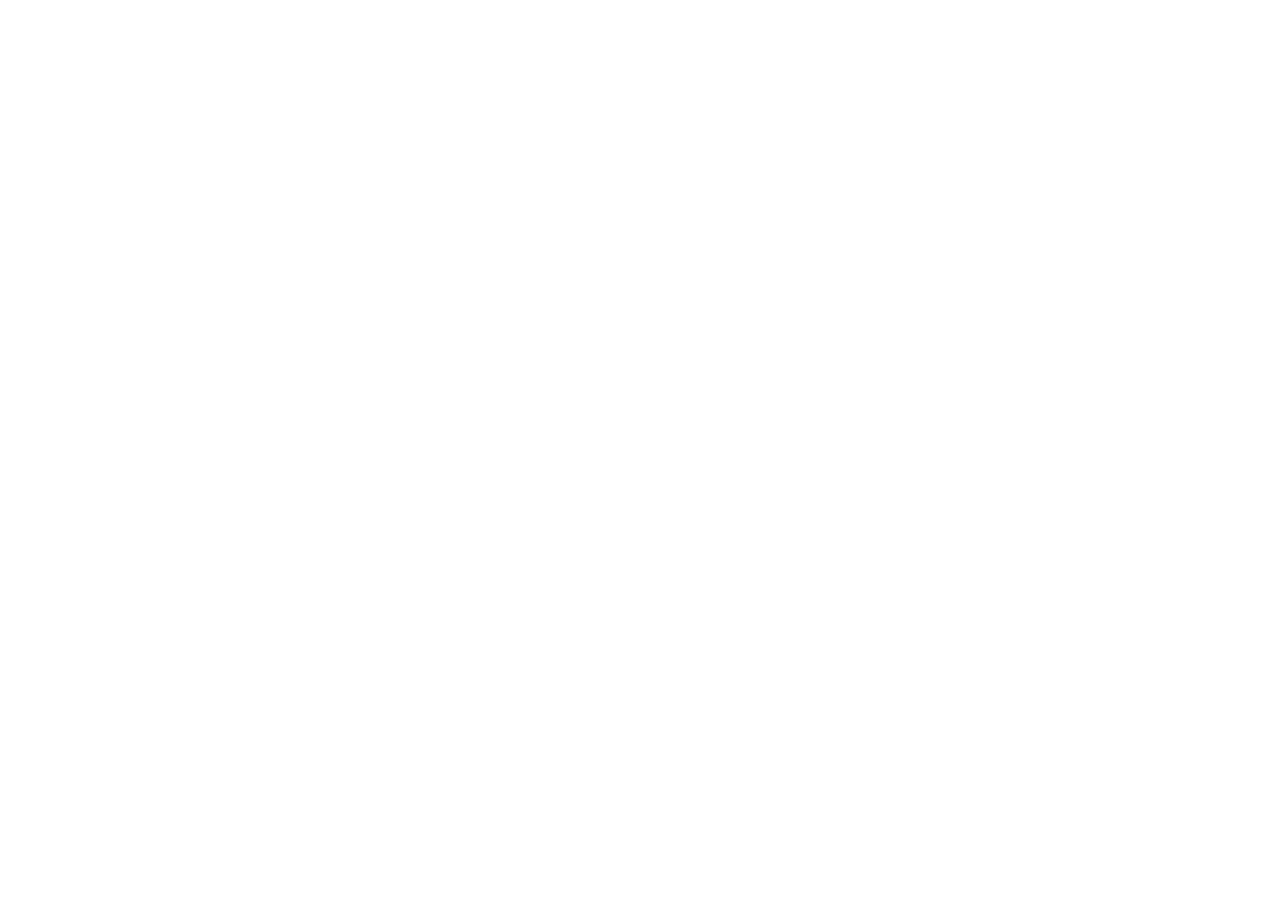
==== index.html @ 0bb7a2aa "first commit" ====
<!DOCTYPE html>
<html>
    <head>
        <link rel="stylesheet" href="style.css">
    </head>
    <body>
        <header class="header">
            <div class="navbar">
                <a href="" class="logo-link" data-navigo></a>
                <nav>
                </nav>
            </div>
        </header>
        
        <div class="content"></div>
        <script src="//unpkg.com/navigo"></script>
        <script src="index.js" type="module"></script>
    </body>
</html>
---- style.css ----
a {
  display: block;
}

.flex {
  display: flex;
}

.space-between {
  justify-content: space-between;
}

.w100 {
  width: 100%;
}

.ta-left {
  text-align: left;
}

.ta-center {
  text-align: center;
}

.ta-right {
  text-align: right;
}
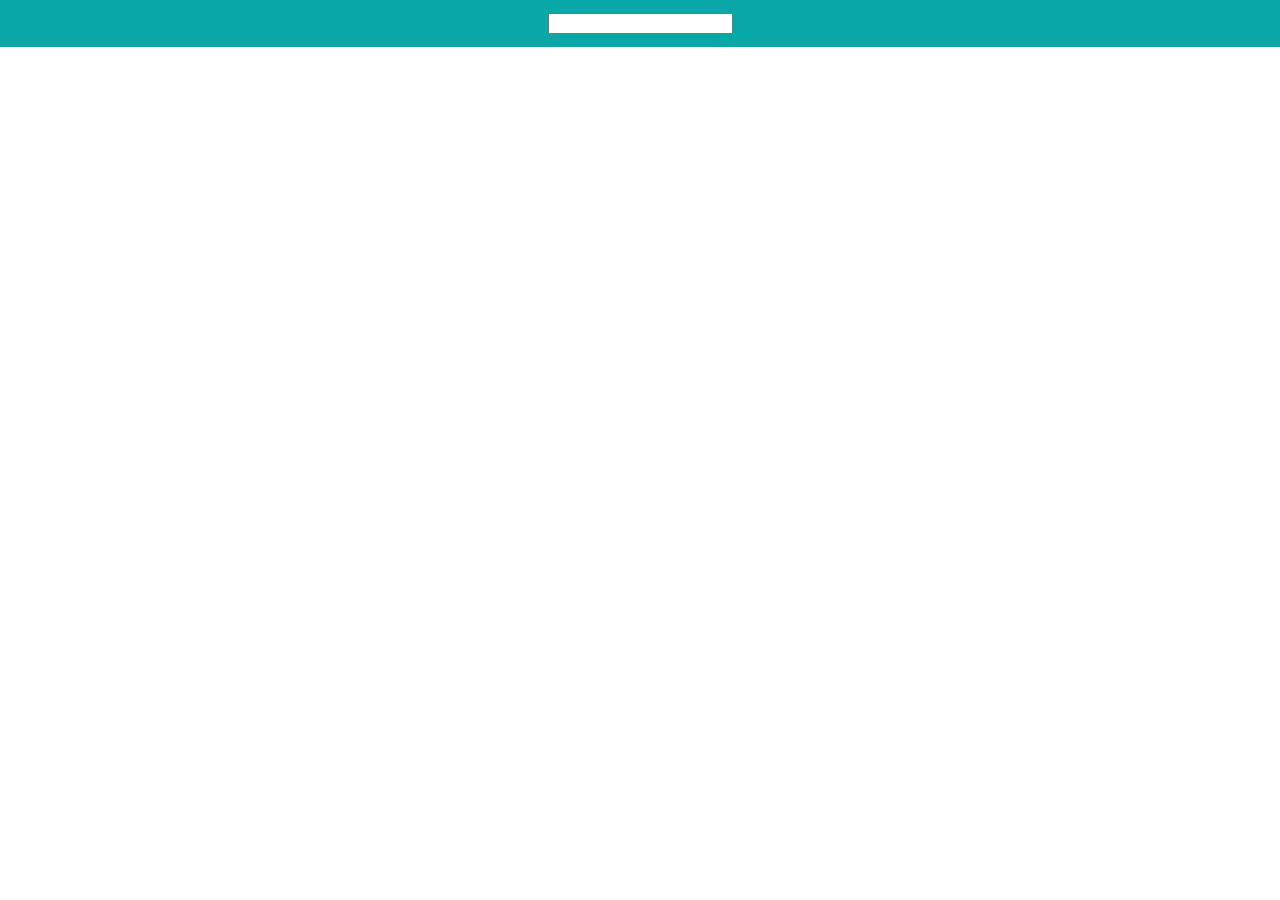
==== commit aa1e8239: "login,signup(pages,style)some navbar" ====
--- a/index.html
+++ b/index.html
@@ -5,9 +5,14 @@
     </head>
     <body>
         <header class="header">
-            <div class="navbar">
-                <a href="" class="logo-link" data-navigo></a>
-                <nav>
+            <div class="navbar flex">
+                <nav class="flex space-between w100">
+                    <a href="" class="logo-link" data-navigo></a>
+                    <div class="dropdown">
+                        <input type="text" class="search-input">
+                        <div class="search-dropdown"></div>
+                    </div>
+                    <div class="nav-options"></div>                
                 </nav>
             </div>
         </header>
--- a/style.css
+++ b/style.css
@@ -1,3 +1,10 @@
+body {
+  margin: 0;
+  padding: 0;
+  background-image: url('https://www.nasdaq.com/sites/acquia.prod/files/2020/11/09/cryptoLP%20banner%203%20jpg.jpg');
+  background-size: 100%;
+}
+
 a {
   display: block;
 }
@@ -13,6 +20,9 @@
 .w100 {
   width: 100%;
 }
+.h150px {
+  height: 150px;
+}
 
 .ta-left {
   text-align: left;
@@ -25,3 +35,49 @@
 .ta-right {
   text-align: right;
 }
+.inline-block {
+  display: inline-block;
+}
+
+
+.navbar {
+  background-color: rgb(9, 167, 167);
+  padding: 13px;
+}
+
+.nav-option {
+  margin: 0 8px 0 8px;
+}
+
+.mainTitle {
+  text-align: center;
+  color: cornflowerblue;
+}
+
+.mainText {
+  font-size: 27px !important;
+  text-align: center;
+  color: cornflowerblue;
+}
+
+.SignupTitle {
+  font-size: 40px !important;
+  text-align: center;
+  color: cornflowerblue;
+}
+
+.InputFields {
+  text-align: center;
+  color: cornflowerblue;
+}
+
+.InputFields label {
+  width: 66px;
+  display: inline-block;
+}
+
+.SignupButton {
+  position: fixed;
+  font-size: 16px;
+  left: 48%;
+}
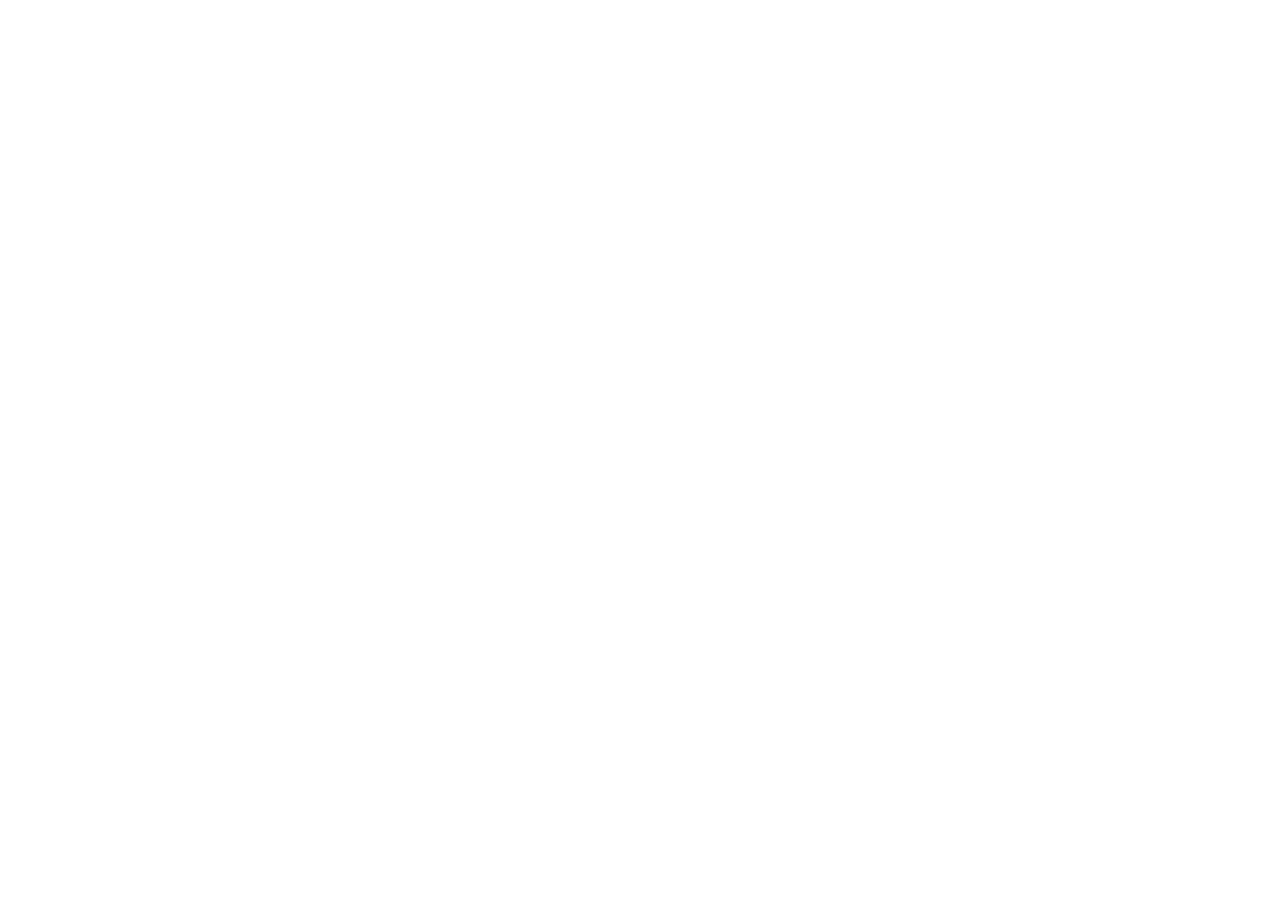
==== commit 1773107b: "implemented signup and login" ====
--- a/index.html
+++ b/index.html
@@ -4,19 +4,8 @@
         <link rel="stylesheet" href="style.css">
     </head>
     <body>
-        <header class="header">
-            <div class="navbar flex">
-                <nav class="flex space-between w100">
-                    <a href="" class="logo-link" data-navigo></a>
-                    <div class="dropdown">
-                        <input type="text" class="search-input">
-                        <div class="search-dropdown"></div>
-                    </div>
-                    <div class="nav-options"></div>                
-                </nav>
-            </div>
-        </header>
-        
+        <header class="header"></header>
+
         <div class="content"></div>
         <script src="//unpkg.com/navigo"></script>
         <script src="index.js" type="module"></script>
--- a/style.css
+++ b/style.css
@@ -1,12 +1,15 @@
+/* Written by everyone */
+
 body {
   margin: 0;
   padding: 0;
-  background-image: url('https://www.nasdaq.com/sites/acquia.prod/files/2020/11/09/cryptoLP%20banner%203%20jpg.jpg');
+  background-image: url('https://external-content.duckduckgo.com/iu/?u=http%3A%2F%2Fwww.ioenotes.edu.np%2Fmedia%2F2015%2F10%2Fcomputer-graphics.jpg&f=1&nofb=1');
   background-size: 100%;
 }
 
 a {
   display: block;
+  color: cornflowerblue;
 }
 
 .flex {
@@ -20,6 +23,7 @@
 .w100 {
   width: 100%;
 }
+
 .h150px {
   height: 150px;
 }
@@ -35,24 +39,51 @@
 .ta-right {
   text-align: right;
 }
+
 .inline-block {
   display: inline-block;
 }
 
+.blue {
+  background-color: rgba(61, 61, 61, 0.6);
+  color: cornflowerblue;
+  font-size: 30px;
+  font-weight: bold;
+  width: fit-content;
+  margin: 0 auto;
+  padding: 5px;
+}
 
+.message {
+  color: red;
+}
+
+.page-wrapper {
+  background-color: rgba(0, 0, 0, 0.6);
+  color: white;
+  min-width: 50%;
+  width: fit-content;
+  margin: 30px auto;
+  padding: 5px;
+}
+
+/* Navbar */
 .navbar {
-  background-color: rgb(9, 167, 167);
-  padding: 13px;
+  background-color: rgb(82, 7, 7);
+  padding: 10px;
 }
 
 .nav-option {
   margin: 0 8px 0 8px;
 }
 
-.mainTitle {
-  text-align: center;
-  color: cornflowerblue;
+.logo-link {
+  font-family: fantasy;
+  font-size: 27px;
+  font-weight: 900;
 }
+
+/* Headers and Titles*/
 
 .mainText {
   font-size: 27px !important;
@@ -60,12 +91,20 @@
   color: cornflowerblue;
 }
 
-.SignupTitle {
-  font-size: 40px !important;
+.mainText a {
+  font-size: 27px !important;
+}
+
+.SecondTitle {
+  font-size: 48px !important;
   text-align: center;
   color: cornflowerblue;
 }
+.movieTitle {
+  color: cornflowerblue;
+}
 
+/* Signup and Login */
 .InputFields {
   text-align: center;
   color: cornflowerblue;
@@ -76,8 +115,35 @@
   display: inline-block;
 }
 
-.SignupButton {
+.Buttons {
   position: fixed;
   font-size: 16px;
   left: 48%;
 }
+
+.input-form {
+  width: fit-content;
+  text-align: center;
+  margin: 0 auto;
+}
+
+.input-field {
+  text-align: right;
+  margin: 5px 0;
+}
+
+.input-field label {
+  text-align: left;
+}
+
+.input-field input {
+  text-align: right;
+}
+
+.error-message {
+  color: red;
+}
+
+.success-message {
+  color: lawngreen;
+}
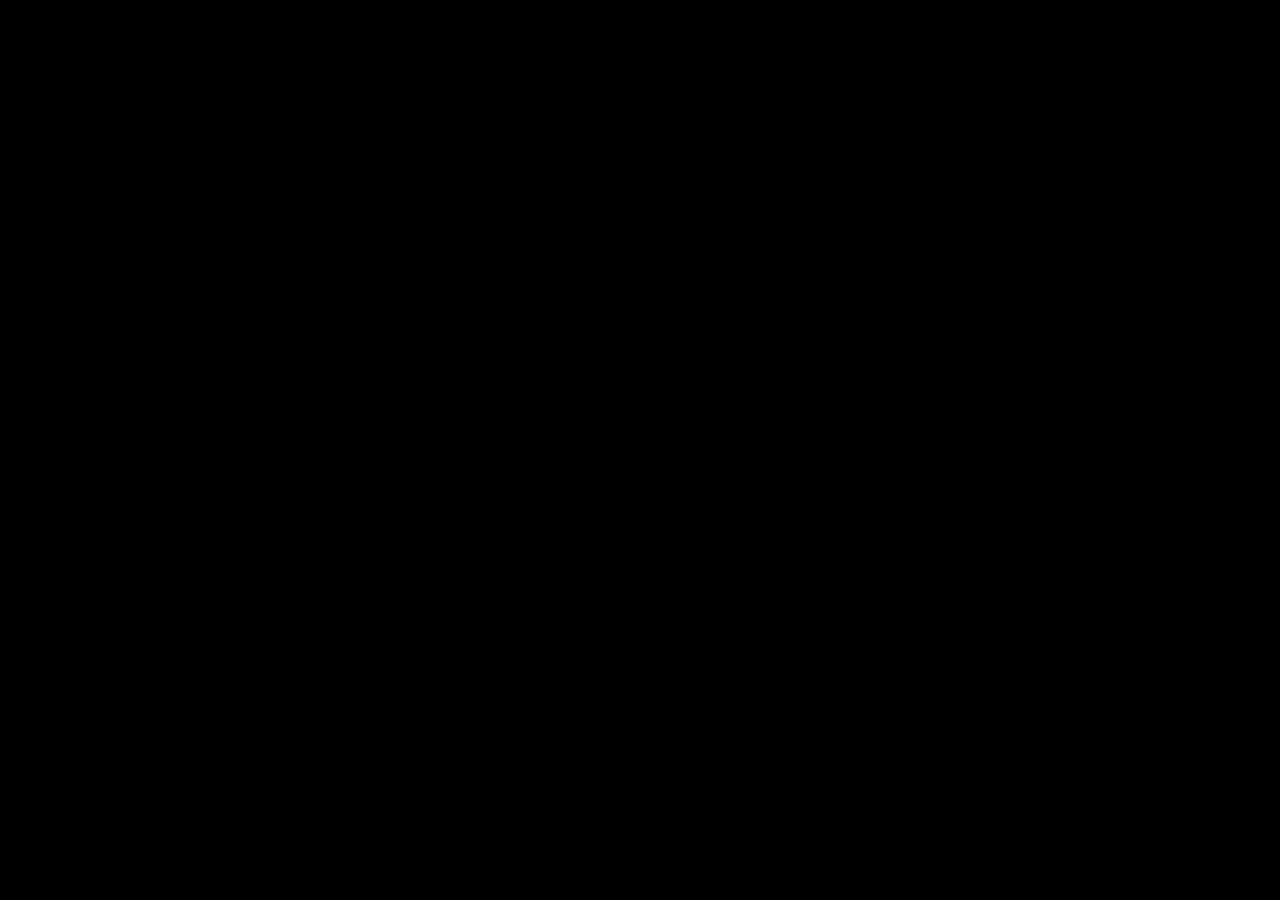
==== commit 1a3bd910: "implemented add/remove from portfolio button" ====
--- a/index.html
+++ b/index.html
@@ -2,6 +2,7 @@
 <html>
     <head>
         <link rel="stylesheet" href="style.css">
+        <link rel="stylesheet" href="https://cdnjs.cloudflare.com/ajax/libs/font-awesome/4.7.0/css/font-awesome.min.css">
     </head>
     <body>
         <header class="header"></header>
--- a/style.css
+++ b/style.css
@@ -3,8 +3,10 @@
 body {
   margin: 0;
   padding: 0;
-  background-image: url('https://external-content.duckduckgo.com/iu/?u=http%3A%2F%2Fwww.ioenotes.edu.np%2Fmedia%2F2015%2F10%2Fcomputer-graphics.jpg&f=1&nofb=1');
-  background-size: 100%;
+  /* background-image: url('https://external-content.duckduckgo.com/iu/?u=http%3A%2F%2Fwww.ioenotes.edu.np%2Fmedia%2F2015%2F10%2Fcomputer-graphics.jpg&f=1&nofb=1'); */
+  background-color: black;
+  background-size: cover;
+  /* background-size: 100%; */
 }
 
 a {
@@ -83,6 +85,136 @@
   font-weight: 900;
 }
 
+/* Front Page */
+
+.fp-coin-logo {
+  height: 50px;
+}
+
+.fp-gif {
+  max-height: 100px;
+  border-radius: 25px;
+}
+
+.top-10 {
+  background-color: rgba(0, 0, 0, 0.6);
+}
+
+.top-10 table {
+  margin: 0 auto;
+  color: white;
+  overflow: hidden;
+  font-family: 'Courier New', Courier, monospace;
+  font-size: large;
+  font-weight: bold;
+  border-collapse: collapse;
+}
+
+.top-10 table tr:nth-child(odd) {
+  background-color: rgba(17, 17, 17, 0.6);
+}
+
+.top-10 table tr:nth-child(even) {
+  background-color: rgba(37, 37, 37, 0.6);
+}
+
+.top-10 table td {
+  padding: 5px 15px;
+}
+
+/* Add/Remove button */
+.ar-btn {
+  background-color: rgba(0, 0, 0, 0);
+  border: none;
+  color: lightslategray;
+  padding: 2px 2px;
+  font-size: 30px;
+  cursor: pointer;
+}
+
+.ar-btn i {
+  /* height: 50px; */
+}
+
+.ar-btn:hover {
+  /* background-color: RoyalBlue; */
+  color: white;
+}
+
+/* Period Changer */
+.button-wrapper {
+  text-align: center;
+  margin: 20px 0;
+}
+
+.period-changer {
+  margin: 0 5px;
+  padding: 5px 10px;
+  border: 3px solid white;
+  background-color: rgba(0, 0, 0, 1);
+  color: white;
+  border-radius: 15px;
+  font-weight: bold;
+}
+
+.inactive-button:hover {
+  border: 3px solid lawngreen;
+  color: lawngreen;
+}
+
+.active-button {
+  background-color: lawngreen !important;
+  color: black;
+}
+
+/* Legend */
+.legend {
+  justify-content: center;
+  color: white;
+  font-weight: bold;
+  font-family: 'Segoe UI', Tahoma, Geneva, Verdana, sans-serif;
+}
+
+.legend p {
+  margin: 0 5px 20px 5px;
+}
+
+.legend-line {
+  display: block;
+  width: 40px;
+  border-radius: 5px;
+  margin-bottom: 1px;
+  /* border-bottom: 2px solid rgba(0, 0, 0, 0); */
+}
+
+.green-line {
+  background-color: lawngreen;
+  border: 2px solid lawngreen;
+}
+
+.gray-line {
+  background-color: lightslategray;
+  border: 2px solid lightslategray;
+}
+
+.red-line {
+  background-color: red;
+  border: 2px solid red;
+}
+
+/* Gifs */
+.green-border {
+  border: 3px solid lawngreen;
+}
+
+.red-border {
+  border: 3px solid red;
+}
+
+.gray-border {
+  border: 3px solid lightslategray;
+}
+
 /* Headers and Titles*/
 
 .mainText {
